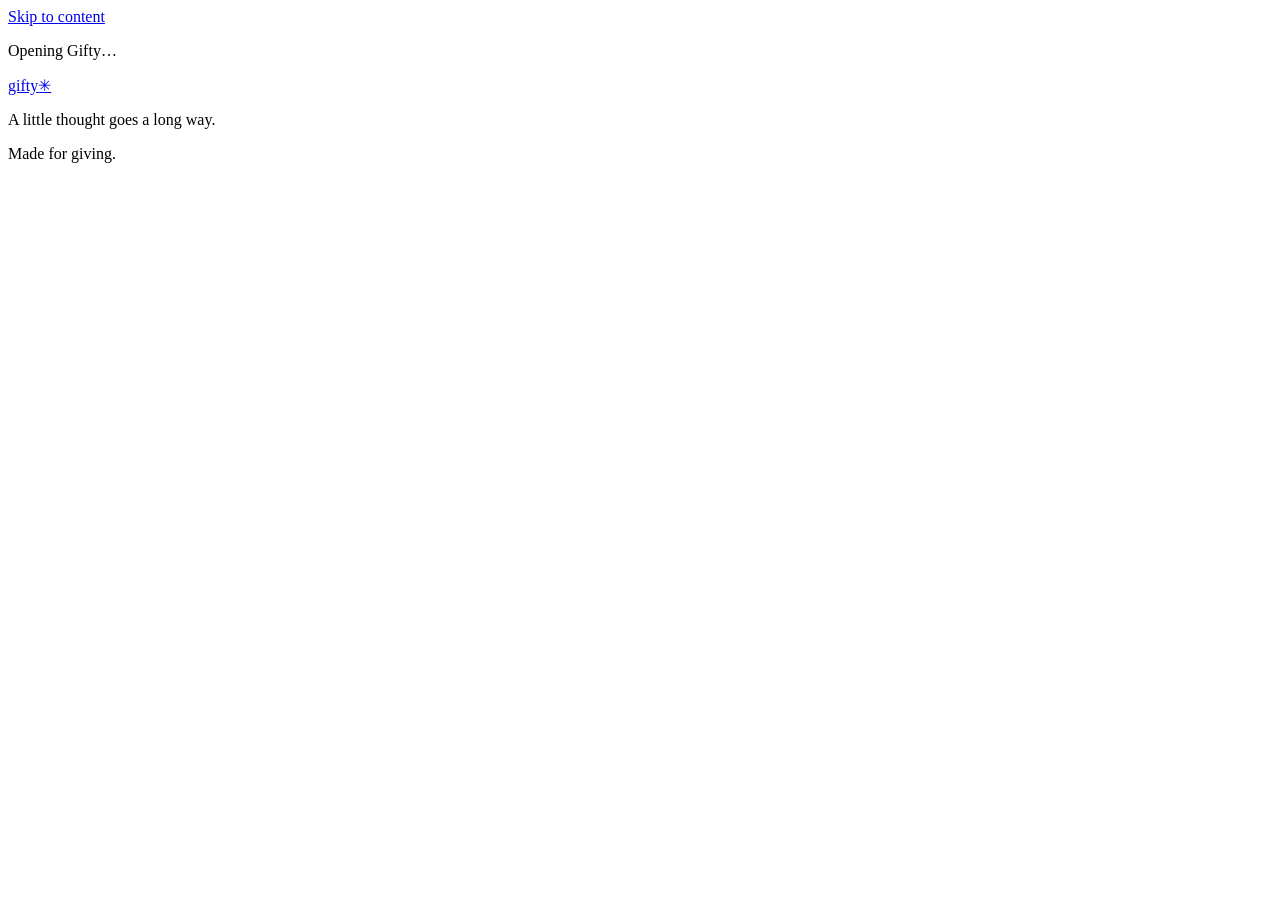
==== web/index.html @ 94ed12fc "feat: build gift exchanges with private draws and wish lists" ====
<!doctype html>
<html lang="en"><head><meta charset="utf-8"><meta name="viewport" content="width=device-width,initial-scale=1"><meta name="theme-color" content="#392442"><meta name="description" content="Arrange a gift exchange, draw names privately and share a few things you’d love."><title>Gifty — give a little thought</title><link rel="icon" href="/favicon.svg" type="image/svg+xml"><link rel="stylesheet" href="/style.css"><script src="/app.js" defer></script></head><body><a class="skip" href="#main">Skip to content</a><header id="header"></header><main id="main" tabindex="-1"><p class="loading">Opening Gifty…</p></main><footer><a href="#home" class="wordmark">gifty<span>✳</span></a><p>A little thought goes a long way.</p><span>Made for giving.</span></footer><div id="toast" role="status" aria-live="polite"></div><dialog id="dialog" aria-labelledby="dialog-title"></dialog></body></html>
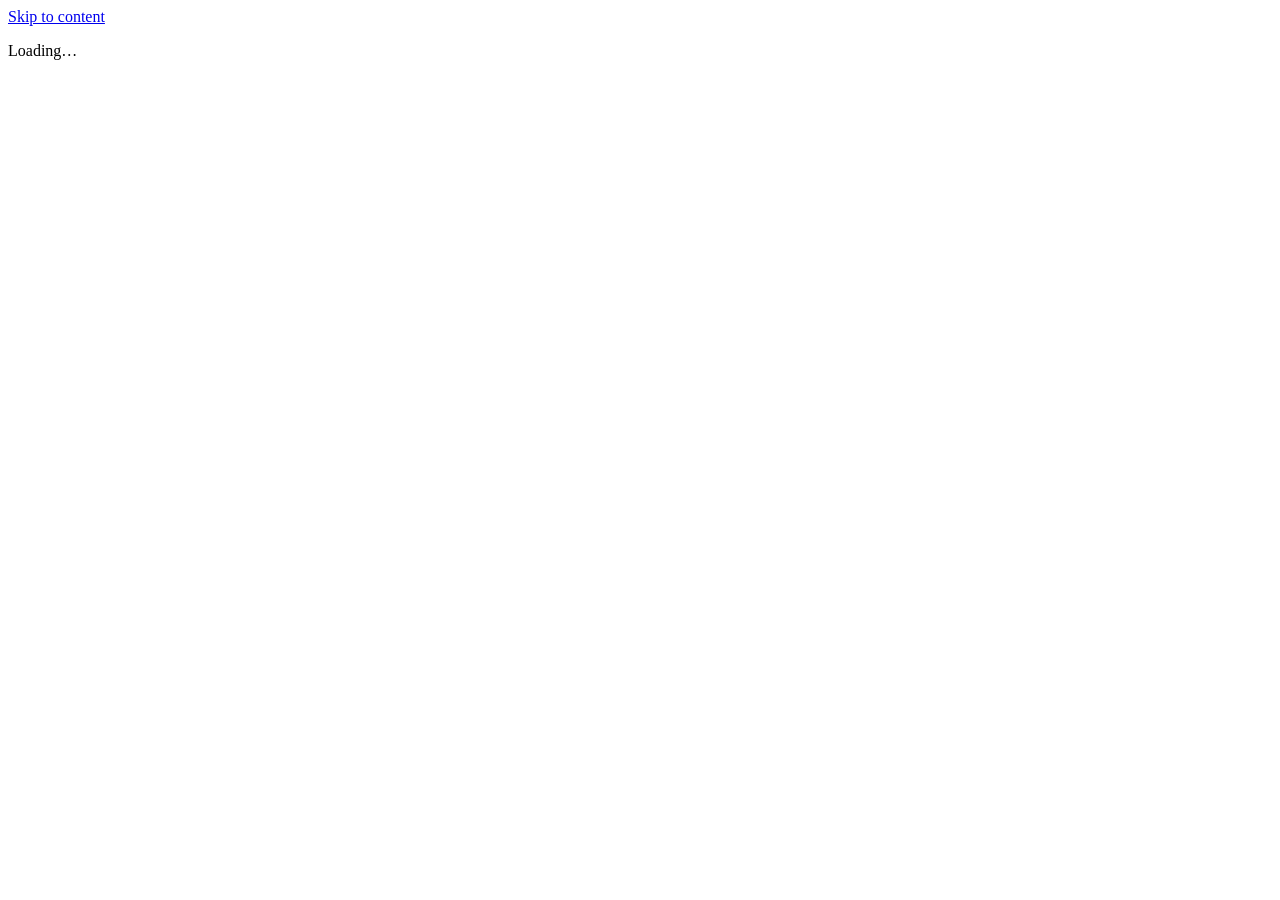
==== commit d5c8e71d: "feat: redesign, email, reminders, scoped wish lists and AWS deployment" ====
--- a/web/index.html
+++ b/web/index.html
@@ -1,2 +1,2 @@
 <!doctype html>
-<html lang="en"><head><meta charset="utf-8"><meta name="viewport" content="width=device-width,initial-scale=1"><meta name="theme-color" content="#392442"><meta name="description" content="Arrange a gift exchange, draw names privately and share a few things you’d love."><title>Gifty — give a little thought</title><link rel="icon" href="/favicon.svg" type="image/svg+xml"><link rel="stylesheet" href="/style.css"><script src="/app.js" defer></script></head><body><a class="skip" href="#main">Skip to content</a><header id="header"></header><main id="main" tabindex="-1"><p class="loading">Opening Gifty…</p></main><footer><a href="#home" class="wordmark">gifty<span>✳</span></a><p>A little thought goes a long way.</p><span>Made for giving.</span></footer><div id="toast" role="status" aria-live="polite"></div><dialog id="dialog" aria-labelledby="dialog-title"></dialog></body></html>
+<html lang="en"><head><meta charset="utf-8"><meta name="viewport" content="width=device-width,initial-scale=1"><meta name="theme-color" content="#d9bd80"><meta name="description" content="Organise a gift exchange: set a date and spending limit, share a link, draw names privately and keep a wish list."><title>Gifty</title><link rel="icon" href="/favicon.svg" type="image/svg+xml"><link rel="stylesheet" href="/style.css"><script src="/app.js" defer></script></head><body><a class="skip" href="#main">Skip to content</a><header id="header"></header><main id="main" tabindex="-1"><p class="loading">Loading…</p></main><div id="toast" role="status" aria-live="polite"></div><dialog id="dialog" aria-labelledby="dialog-title"></dialog></body></html>
